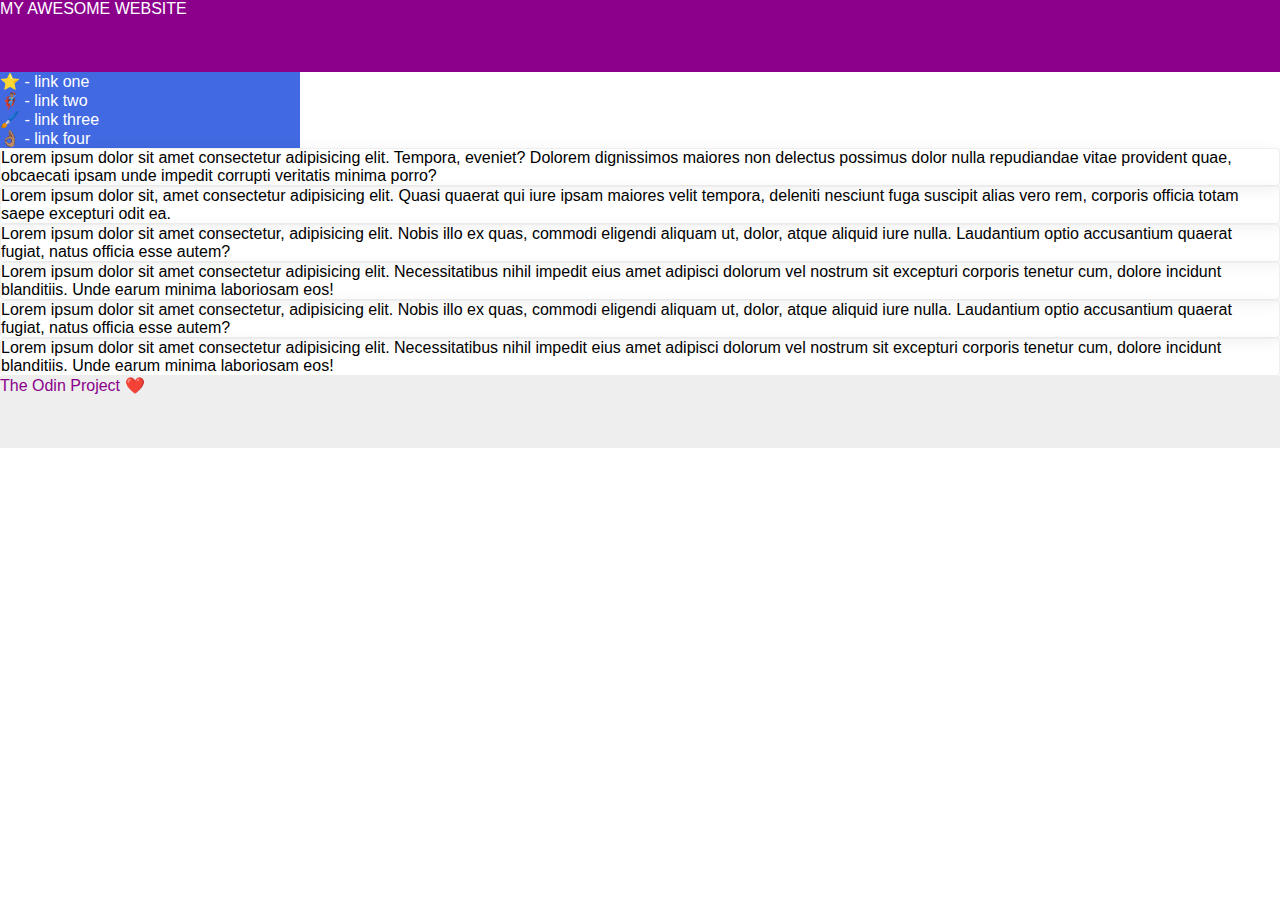
==== flex/07-flex-layout-2/index.html @ 02460b72 "Group .card in flexbox container" ====
<!DOCTYPE html>
<html lang="en">
  <head>
    <meta charset="UTF-8">
    <meta http-equiv="X-UA-Compatible" content="IE=edge">
    <meta name="viewport" content="width=device-width, initial-scale=1.0">
    <title>The Holy Grail</title>
    <link rel="stylesheet" href="style.css">
  </head>
  <body>
    <div class="header">
      MY AWESOME WEBSITE
    </div>
    
    <div class="sidebar">
      <ul>
        <li><a href="#">⭐ - link one</a></li>
        <li><a href="#">🦸🏽‍♂️ - link two</a></li>
        <li><a href="#">🖌️ - link three</a></li>
        <li><a href="#">👌🏽 - link four</a></li>
      </ul>
    </div>

    <div class="cards">
      <div class="card">Lorem ipsum dolor sit amet consectetur adipisicing elit. Tempora, eveniet? Dolorem dignissimos maiores non delectus possimus dolor nulla repudiandae vitae provident quae, obcaecati ipsam unde impedit corrupti veritatis minima porro?</div>
      <div class="card">Lorem ipsum dolor sit, amet consectetur adipisicing elit. Quasi quaerat qui iure ipsam maiores velit tempora, deleniti nesciunt fuga suscipit alias vero rem, corporis officia totam saepe excepturi odit ea.</div>
      <div class="card">Lorem ipsum dolor sit amet consectetur, adipisicing elit. Nobis illo ex quas, commodi eligendi aliquam ut, dolor, atque aliquid iure nulla. Laudantium optio accusantium quaerat fugiat, natus officia esse autem?</div>
      <div class="card">Lorem ipsum dolor sit amet consectetur adipisicing elit. Necessitatibus nihil impedit eius amet adipisci dolorum vel nostrum sit excepturi corporis tenetur cum, dolore incidunt blanditiis. Unde earum minima laboriosam eos!</div>
      <div class="card">Lorem ipsum dolor sit amet consectetur, adipisicing elit. Nobis illo ex quas, commodi eligendi aliquam ut, dolor, atque aliquid iure nulla. Laudantium optio accusantium quaerat fugiat, natus officia esse autem?</div>
      <div class="card">Lorem ipsum dolor sit amet consectetur adipisicing elit. Necessitatibus nihil impedit eius amet adipisci dolorum vel nostrum sit excepturi corporis tenetur cum, dolore incidunt blanditiis. Unde earum minima laboriosam eos!</div>
    </div>
    
    <div class="footer">
      The Odin Project ❤️
    </div>
  </body>
</html>
---- flex/07-flex-layout-2/style.css ----
body {
  font-family: -apple-system, BlinkMacSystemFont, 'Segoe UI', Roboto, Oxygen, Ubuntu, Cantarell, 'Open Sans', 'Helvetica Neue', sans-serif;
  margin: 0;
  min-height: 100vh;
}

.header {
  height: 72px;
  background: darkmagenta;
  color: white;
}

.footer {
  height: 72px;
  background: #eee;
  color: darkmagenta;
}

.sidebar {
  width: 300px;
  background: royalblue;
}

.card {
  border: 1px solid #eee;
  box-shadow: 2px 4px 16px rgba(0,0,0,.06);
  border-radius: 4px;
}

ul {
  list-style: none;
  padding: 0;
  margin: 0;
}

a {
  text-decoration: none;
  color: white;
}
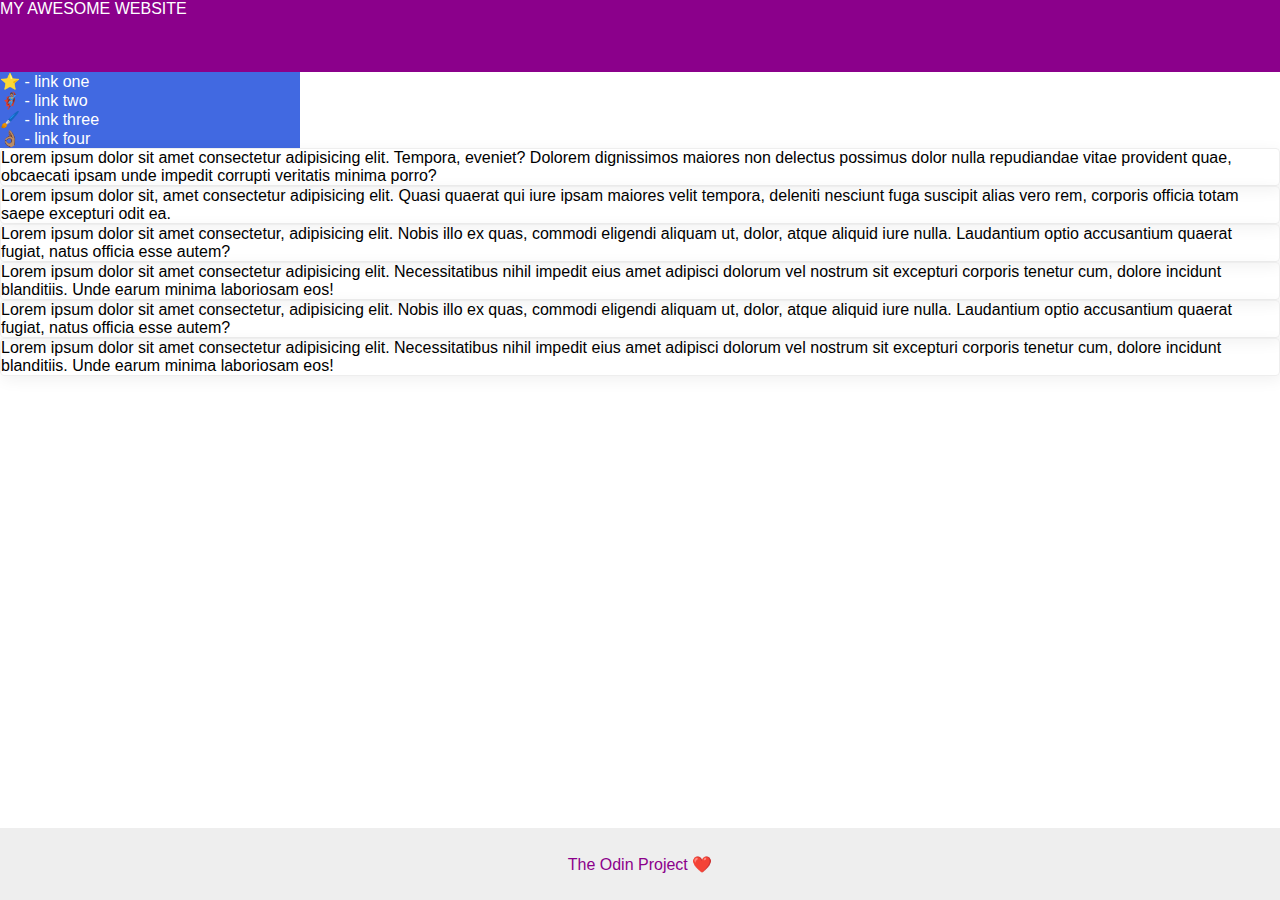
==== commit 3124f8ee: "Add a bigger container" ====
--- a/flex/07-flex-layout-2/index.html
+++ b/flex/07-flex-layout-2/index.html
@@ -11,25 +11,24 @@
     <div class="header">
       MY AWESOME WEBSITE
     </div>
-    
-    <div class="sidebar">
-      <ul>
-        <li><a href="#">⭐ - link one</a></li>
-        <li><a href="#">🦸🏽‍♂️ - link two</a></li>
-        <li><a href="#">🖌️ - link three</a></li>
-        <li><a href="#">👌🏽 - link four</a></li>
-      </ul>
+    <div class="mid">
+      <div class="sidebar">
+        <ul>
+          <li><a href="#">⭐ - link one</a></li>
+         <li><a href="#">🦸🏽‍♂️ - link two</a></li>
+         <li><a href="#">🖌️ - link three</a></li>
+         <li><a href="#">👌🏽 - link four</a></li>
+       </ul>
+      </div>
+      <div class="cards">
+        <div class="card">Lorem ipsum dolor sit amet consectetur adipisicing elit. Tempora, eveniet? Dolorem dignissimos maiores non delectus possimus dolor nulla repudiandae vitae provident quae, obcaecati ipsam unde impedit corrupti veritatis minima porro?</div>
+        <div class="card">Lorem ipsum dolor sit, amet consectetur adipisicing elit. Quasi quaerat qui iure ipsam maiores velit tempora, deleniti nesciunt fuga suscipit alias vero rem, corporis officia totam saepe excepturi odit ea.</div>
+        <div class="card">Lorem ipsum dolor sit amet consectetur, adipisicing elit. Nobis illo ex quas, commodi eligendi aliquam ut, dolor, atque aliquid iure nulla. Laudantium optio accusantium quaerat fugiat, natus officia esse autem?</div>
+        <div class="card">Lorem ipsum dolor sit amet consectetur adipisicing elit. Necessitatibus nihil impedit eius amet adipisci dolorum vel nostrum sit excepturi corporis tenetur cum, dolore incidunt blanditiis. Unde earum minima laboriosam eos!</div>
+        <div class="card">Lorem ipsum dolor sit amet consectetur, adipisicing elit. Nobis illo ex quas, commodi eligendi aliquam ut, dolor, atque aliquid iure nulla. Laudantium optio accusantium quaerat fugiat, natus officia esse autem?</div>
+        <div class="card">Lorem ipsum dolor sit amet consectetur adipisicing elit. Necessitatibus nihil impedit eius amet adipisci dolorum vel nostrum sit excepturi corporis tenetur cum, dolore incidunt blanditiis. Unde earum minima laboriosam eos!</div>
+      </div>
     </div>
-
-    <div class="cards">
-      <div class="card">Lorem ipsum dolor sit amet consectetur adipisicing elit. Tempora, eveniet? Dolorem dignissimos maiores non delectus possimus dolor nulla repudiandae vitae provident quae, obcaecati ipsam unde impedit corrupti veritatis minima porro?</div>
-      <div class="card">Lorem ipsum dolor sit, amet consectetur adipisicing elit. Quasi quaerat qui iure ipsam maiores velit tempora, deleniti nesciunt fuga suscipit alias vero rem, corporis officia totam saepe excepturi odit ea.</div>
-      <div class="card">Lorem ipsum dolor sit amet consectetur, adipisicing elit. Nobis illo ex quas, commodi eligendi aliquam ut, dolor, atque aliquid iure nulla. Laudantium optio accusantium quaerat fugiat, natus officia esse autem?</div>
-      <div class="card">Lorem ipsum dolor sit amet consectetur adipisicing elit. Necessitatibus nihil impedit eius amet adipisci dolorum vel nostrum sit excepturi corporis tenetur cum, dolore incidunt blanditiis. Unde earum minima laboriosam eos!</div>
-      <div class="card">Lorem ipsum dolor sit amet consectetur, adipisicing elit. Nobis illo ex quas, commodi eligendi aliquam ut, dolor, atque aliquid iure nulla. Laudantium optio accusantium quaerat fugiat, natus officia esse autem?</div>
-      <div class="card">Lorem ipsum dolor sit amet consectetur adipisicing elit. Necessitatibus nihil impedit eius amet adipisci dolorum vel nostrum sit excepturi corporis tenetur cum, dolore incidunt blanditiis. Unde earum minima laboriosam eos!</div>
-    </div>
-    
     <div class="footer">
       The Odin Project ❤️
     </div>
--- a/flex/07-flex-layout-2/style.css
+++ b/flex/07-flex-layout-2/style.css
@@ -2,6 +2,8 @@
   font-family: -apple-system, BlinkMacSystemFont, 'Segoe UI', Roboto, Oxygen, Ubuntu, Cantarell, 'Open Sans', 'Helvetica Neue', sans-serif;
   margin: 0;
   min-height: 100vh;
+  display: flex;
+  flex-direction: column;
 }
 
 .header {
@@ -14,6 +16,10 @@
   height: 72px;
   background: #eee;
   color: darkmagenta;
+  margin-top: auto;
+  display: flex;
+  justify-content: center;
+  align-items: center;
 }
 
 .sidebar {
